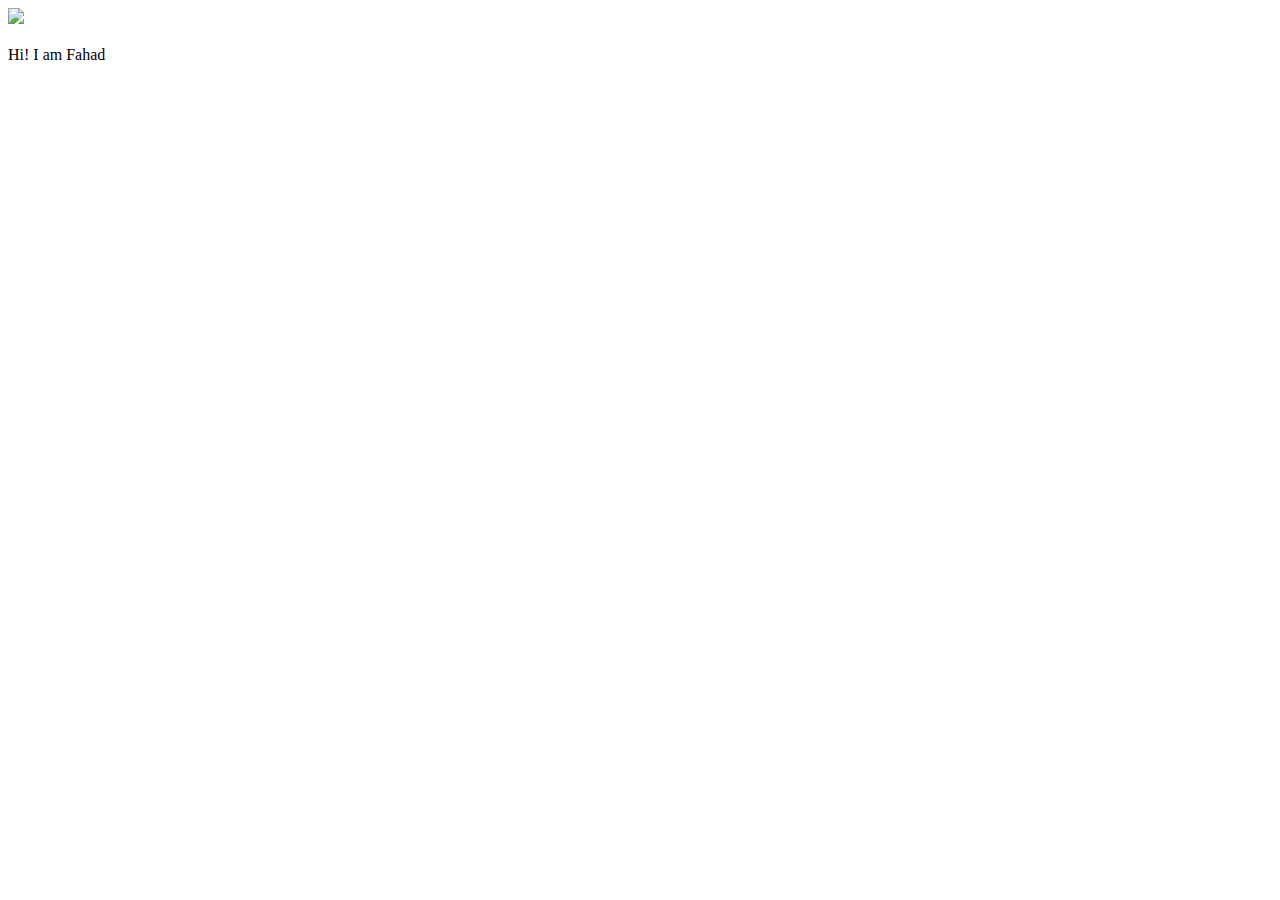
==== ui/index.html @ b9435fb0 "[imad-console] Updates ui/index.html" ====
<!doctype html>
<html>
    <head>
        <link href="/ui/style.css" rel="stylesheet" />
    </head>
    <body>
        <div class="center">
            <img src="/ui/madi.png" class="img-medium"/>
        </div>
        <br>
        <div class="center text-big bold">
            Hi! I am Fahad
        </div>
        <script type="text/javascript" src="/ui/main.js">
        </script>
    </body>
</html>
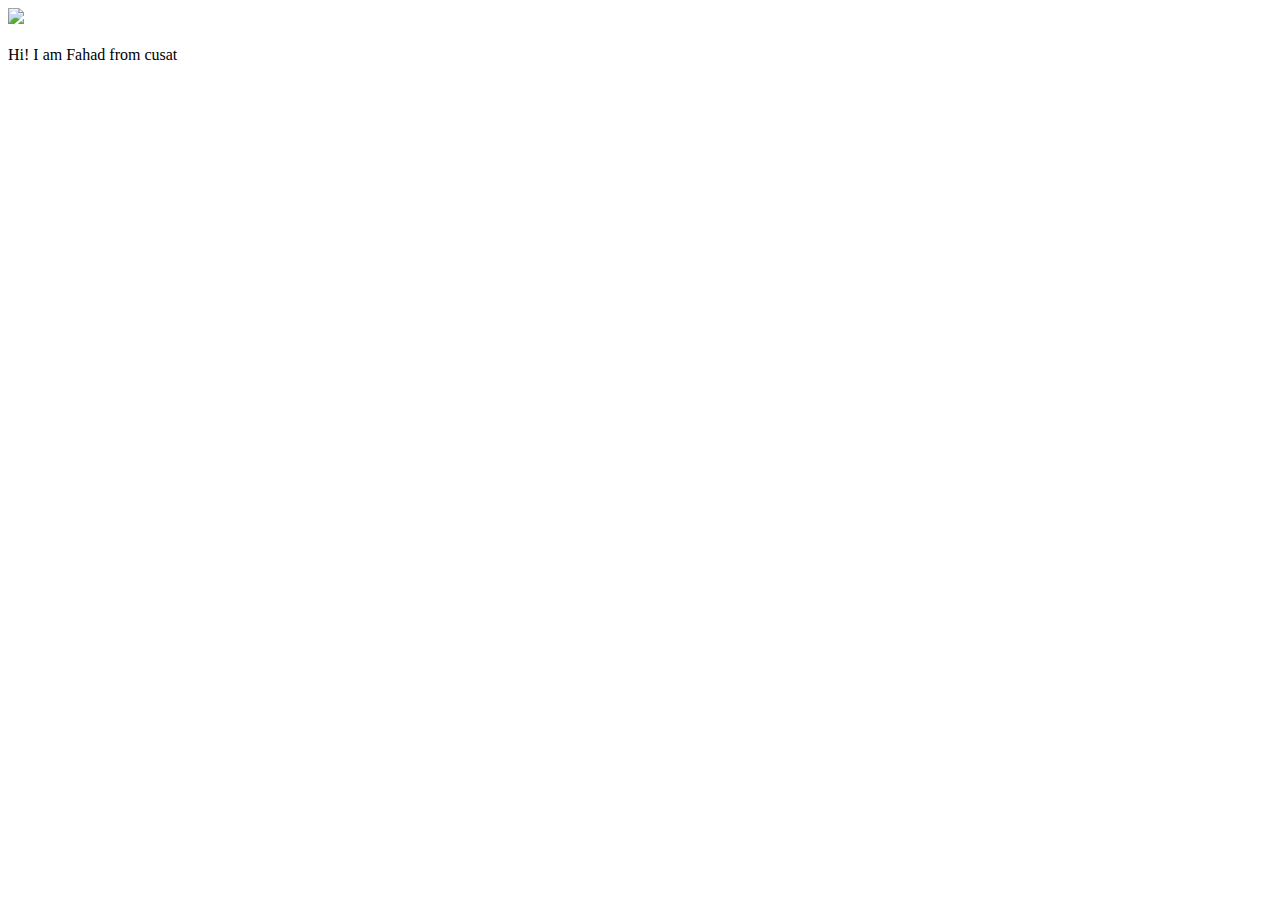
==== commit 5d0039fe: "[imad-console] Updates ui/index.html" ====
--- a/ui/index.html
+++ b/ui/index.html
@@ -9,7 +9,7 @@
         </div>
         <br>
         <div class="center text-big bold">
-            Hi! I am Fahad
+            Hi! I am Fahad from cusat
         </div>
         <script type="text/javascript" src="/ui/main.js">
         </script>
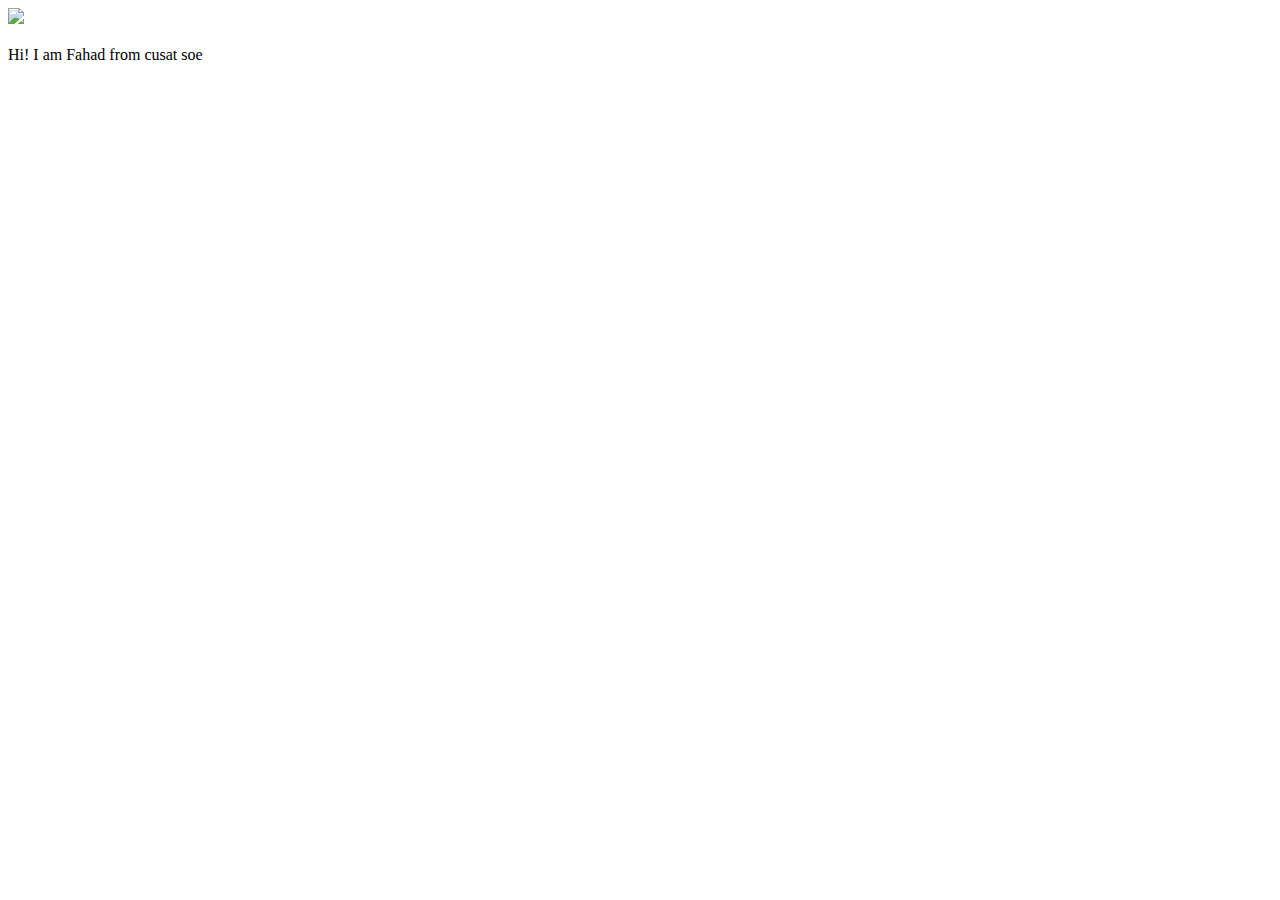
==== commit 3a6957f9: "[imad-console] Updates ui/index.html" ====
--- a/ui/index.html
+++ b/ui/index.html
@@ -9,7 +9,7 @@
         </div>
         <br>
         <div class="center text-big bold">
-            Hi! I am Fahad from cusat
+            Hi! I am Fahad from cusat soe
         </div>
         <script type="text/javascript" src="/ui/main.js">
         </script>
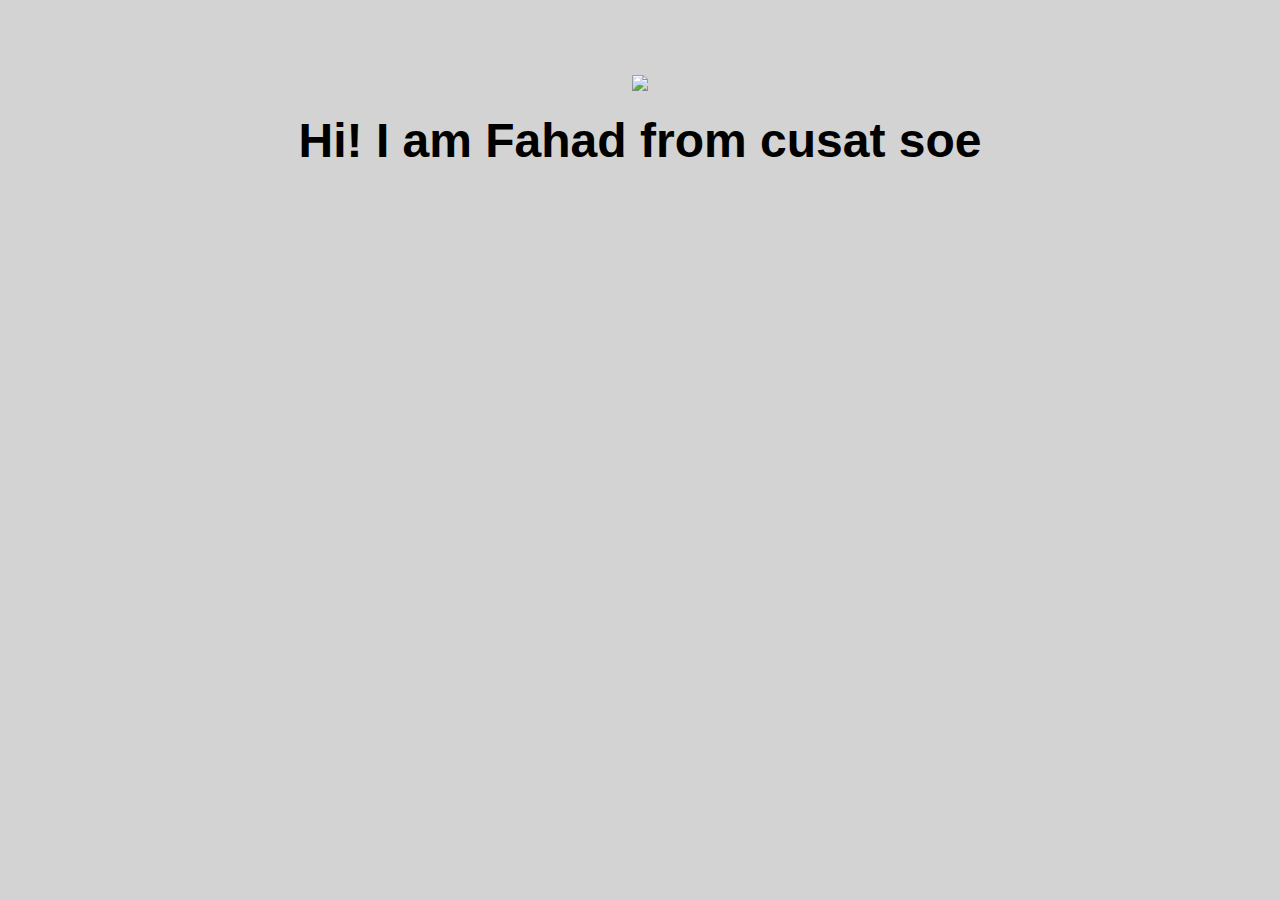
==== commit b9acc413: "[imad-console] Updates ui/index.html" ====
--- a/ui/index.html
+++ b/ui/index.html
@@ -11,6 +11,9 @@
         <div class="center text-big bold">
             Hi! I am Fahad from cusat soe
         </div>
+        <script>
+        Alert("Fahad welcomes you");
+        </script>
         <script type="text/javascript" src="/ui/main.js">
         </script>
     </body>
--- a/ui/style.css
+++ b/ui/style.css
@@ -0,0 +1,31 @@
+body {
+    font-family: sans-serif;
+    background-color: lightgrey;
+    margin-top: 75px;
+}
+
+.center {
+    text-align: center;
+}
+
+.text-big {
+    font-size: 300%;
+}
+
+.bold {
+    font-weight: bold;
+}
+
+.img-medium {
+    height: 200px;
+}
+
+ .container{
+max-width: 800px;
+margin: 0 auto;
+color: #2196F3;
+font-family: sans-serif;
+padding-top: 60px;
+padding-left: 20px;
+padding-right: 20px;
+         }
